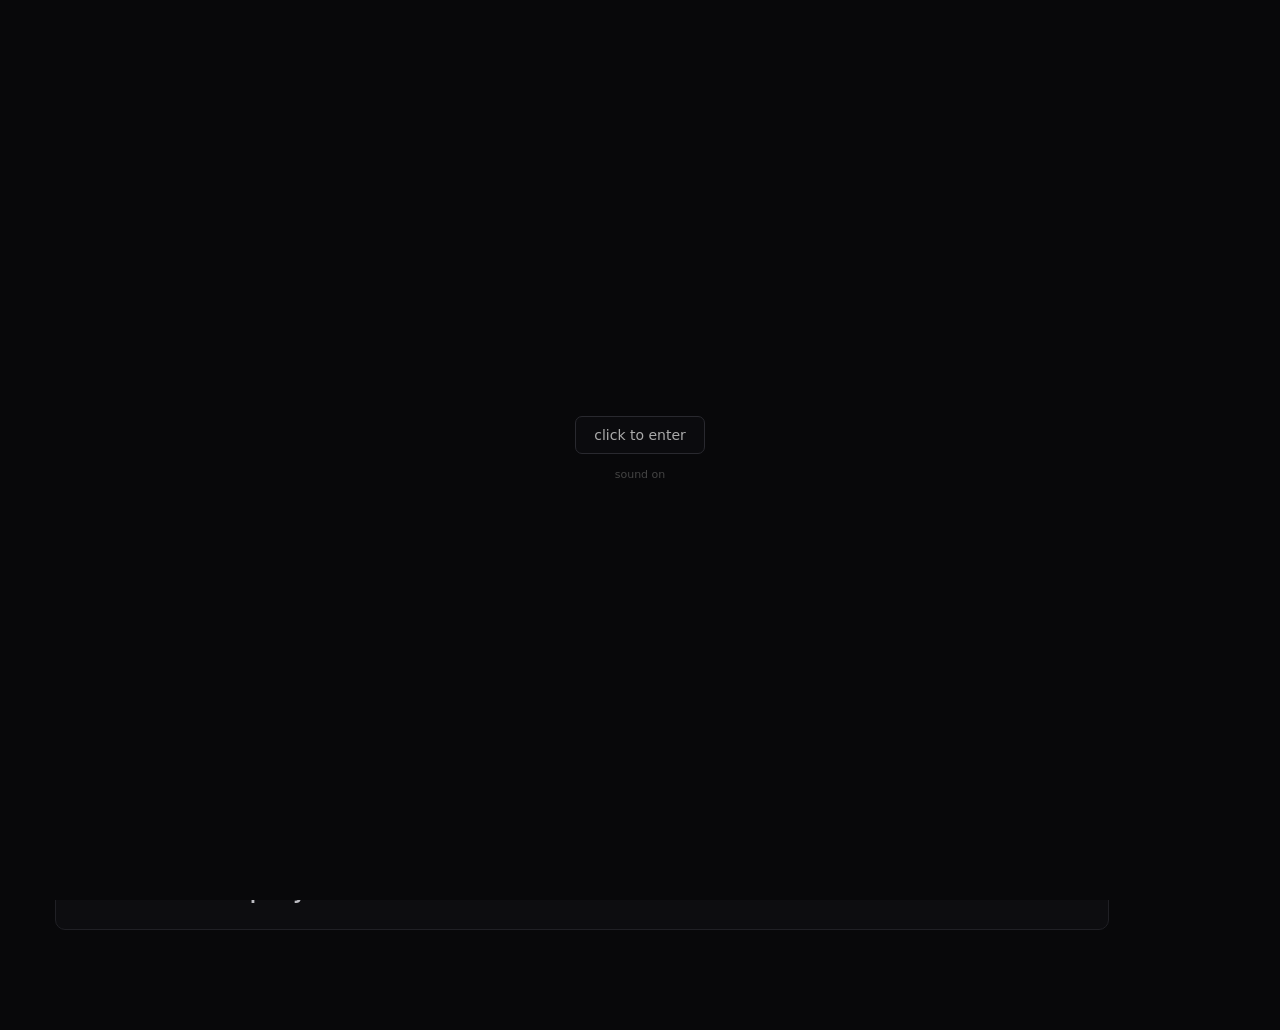
==== index.html @ 9fe93f93 "test" ====
<!doctype html><html lang="en"><head><meta charset="utf-8"><meta name="viewport" content="width=device-width,initial-scale=1"><title>home — uriel</title><link rel="stylesheet" href="/style.css"></head><body>
<div class="enter"><div class="enter-inner"><button>click to enter</button><p>sound on</p></div></div>
<audio id="audio" preload="auto"></audio><div class="music"><i></i> audio playing</div>
<div class="site"><nav class="nav"><a class="logo" href="/">user<span>doccers</span></a><div class="navlinks"><a class="active" href="/">home</a><a class="" href="/work.html">work</a><a class="" href="/about.html">about</a><a class="" href="/contact.html">contact</a><a href="https://github.com/aiodns">github</a></div></nav><main class="page"><div class="grid">
<div class="hero"><div class="eyebrow">developer / python / discord</div><h1>i build things<br>for discord.</h1><p>i'm uriel, commonly known as userdoccers. i build discord bots, tooling, automation and web projects.</p><div class="tags"><span class="tag">python</span><span class="tag">discord.py</span><span class="tag">discord.py-self</span><span class="tag">vercel</span></div></div>
<div class="card tall"><div class="cardnum"><b>01</b><span>featured</span></div><div class="projecttitle">elude</div><p>an all-in-one discord bot focused on moderation, antinuke, social features, economy, music and server utilities.</p><div class="meta"><span>elude.lol</span><span class="arrow">↗</span></div></div>
<div class="card"><div class="cardnum"><b>02</b><span>project</span></div><div class="projecttitle">vendetta</div><p>an unused discord project and domain.</p><div class="meta"><span>vendetta.wtf</span><span class="arrow">↗</span></div></div>
<div class="card wide"><div class="cardnum"><b>03</b><span>focus</span></div><div class="statement">discord is where most of my work happens. bots, selfbots, APIs, automation, infrastructure, and whatever a project needs.</div></div>
</div></main><footer class="footer">uriel / userdoccers · 2026</footer></div><script src="/script.js"></script></body></html>
---- style.css ----
*{box-sizing:border-box}
:root{--bg:#08080a;--panel:#0d0d10;--line:#202025;--text:#e9e9ec;--muted:#66666d;--soft:#929298;--purple:#8b63ff}
html,body{margin:0;width:100%;height:100%;background:var(--bg);color:var(--text);font:14px Inter,ui-sans-serif,system-ui,-apple-system,BlinkMacSystemFont,"Segoe UI",sans-serif}
body{overflow:auto}
body:before{content:"";position:fixed;inset:0;pointer-events:none;background:radial-gradient(circle at 50% 0,rgba(139,99,255,.075),transparent 32%);z-index:-1}
a{color:inherit;text-decoration:none}
.enter{position:fixed;inset:0;background:var(--bg);display:grid;place-items:center;z-index:50;transition:opacity .55s ease}
.enter.hidden{opacity:0;pointer-events:none}
.enter-inner{text-align:center}.enter button{font:inherit;color:#aaa;background:#0b0b0e;border:1px solid #29292f;border-radius:7px;padding:10px 18px;cursor:pointer}.enter button:hover{color:#fff;border-color:#494950}.enter p{color:#444;font-size:11px;margin:11px 0 0}
.site{min-width:1500px;min-height:100vh;padding:0 55px}
.nav{height:76px;display:flex;align-items:center;justify-content:space-between;border-bottom:1px solid #17171b;position:sticky;top:0;background:rgba(8,8,10,.88);backdrop-filter:blur(12px);z-index:20}
.logo{font-weight:700;letter-spacing:-.04em}.logo span{color:var(--purple)}
.navlinks{display:flex;gap:28px;color:#666}.navlinks a:hover,.navlinks a.active{color:#eee}
.page{min-height:calc(100vh - 76px);padding:80px 0 100px;display:flex;align-items:flex-start}
.grid{display:grid;grid-template-columns:520px 520px 520px;grid-auto-rows:minmax(220px,auto);gap:14px;width:max-content}
.eyebrow{font-size:11px;color:#555;text-transform:uppercase;letter-spacing:.12em;margin-bottom:18px}
h1{font-size:76px;line-height:.92;letter-spacing:-.07em;font-weight:650;margin:0}
h2{font-size:22px;letter-spacing:-.035em;margin:0 0 12px}
p{color:var(--muted);line-height:1.75;margin:0;max-width:580px}
.card{background:var(--panel);border:1px solid var(--line);border-radius:10px;padding:24px;min-height:220px;transition:.18s ease}
.card:hover{border-color:#38383f;transform:translateY(-2px)}
.card.tall{grid-row:span 2;min-height:454px}.card.wide{grid-column:span 2}
.cardnum{color:#444;font-size:11px;display:flex;justify-content:space-between;margin-bottom:48px}
.cardnum b{font-weight:400;color:#666}.arrow{color:#888}
.tags{display:flex;flex-wrap:wrap;gap:7px;margin-top:22px}.tag{border:1px solid #242429;border-radius:6px;padding:6px 8px;color:#777;font-size:11px}
.projecttitle{font-size:29px;letter-spacing:-.045em;margin-bottom:8px}
.meta{display:flex;justify-content:space-between;margin-top:30px;color:#4d4d53;font-size:11px}
.hero{width:720px;padding-right:80px}.hero p{font-size:16px;margin-top:28px}
.statement{font-size:31px;line-height:1.2;letter-spacing:-.045em;color:#bdbdc3;max-width:700px}
.list{display:grid;gap:0;margin-top:25px;border-top:1px solid var(--line)}.row{display:grid;grid-template-columns:120px 1fr auto;gap:20px;padding:17px 0;border-bottom:1px solid var(--line);color:#777}.row strong{color:#ddd;font-weight:500}.row span:last-child{color:#4c4c52}
.footer{position:fixed;bottom:18px;left:55px;color:#3e3e43;font-size:10px;z-index:15}.music{position:fixed;right:22px;bottom:18px;color:#666;font-size:10px;z-index:15;display:none;align-items:center;gap:8px}.music i{display:block;width:6px;height:6px;border-radius:50%;background:var(--purple)}
@media(max-width:800px){.site{padding:0 25px;min-width:1200px}.nav{position:relative}.footer{left:25px}}
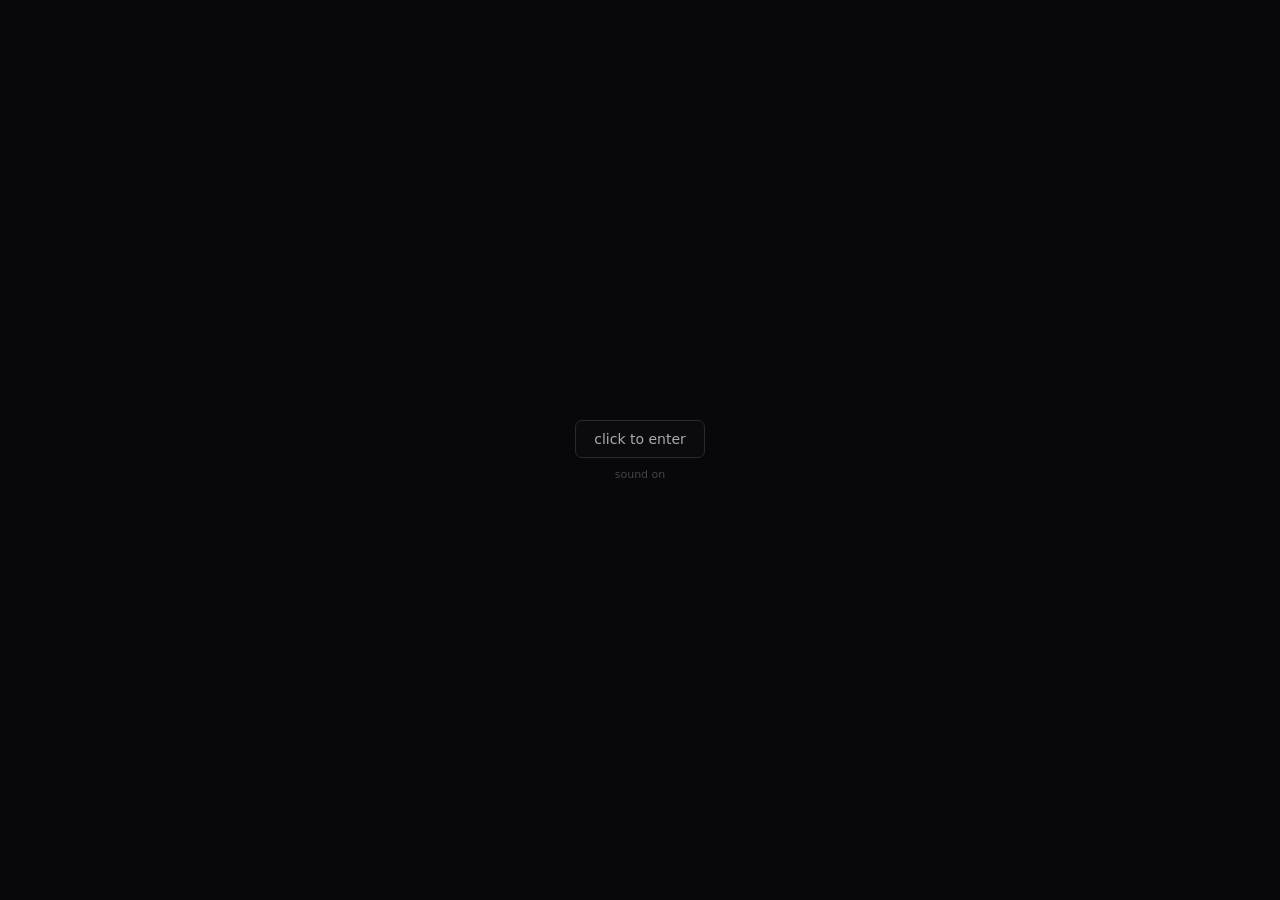
==== commit cfd8c062: "asdasd" ====
--- a/index.html
+++ b/index.html
@@ -1,9 +1,3 @@
 <!doctype html><html lang="en"><head><meta charset="utf-8"><meta name="viewport" content="width=device-width,initial-scale=1"><title>home — uriel</title><link rel="stylesheet" href="/style.css"></head><body>
-<div class="enter"><div class="enter-inner"><button>click to enter</button><p>sound on</p></div></div>
-<audio id="audio" preload="auto"></audio><div class="music"><i></i> audio playing</div>
-<div class="site"><nav class="nav"><a class="logo" href="/">user<span>doccers</span></a><div class="navlinks"><a class="active" href="/">home</a><a class="" href="/work.html">work</a><a class="" href="/about.html">about</a><a class="" href="/contact.html">contact</a><a href="https://github.com/aiodns">github</a></div></nav><main class="page"><div class="grid">
-<div class="hero"><div class="eyebrow">developer / python / discord</div><h1>i build things<br>for discord.</h1><p>i'm uriel, commonly known as userdoccers. i build discord bots, tooling, automation and web projects.</p><div class="tags"><span class="tag">python</span><span class="tag">discord.py</span><span class="tag">discord.py-self</span><span class="tag">vercel</span></div></div>
-<div class="card tall"><div class="cardnum"><b>01</b><span>featured</span></div><div class="projecttitle">elude</div><p>an all-in-one discord bot focused on moderation, antinuke, social features, economy, music and server utilities.</p><div class="meta"><span>elude.lol</span><span class="arrow">↗</span></div></div>
-<div class="card"><div class="cardnum"><b>02</b><span>project</span></div><div class="projecttitle">vendetta</div><p>an unused discord project and domain.</p><div class="meta"><span>vendetta.wtf</span><span class="arrow">↗</span></div></div>
-<div class="card wide"><div class="cardnum"><b>03</b><span>focus</span></div><div class="statement">discord is where most of my work happens. bots, selfbots, APIs, automation, infrastructure, and whatever a project needs.</div></div>
-</div></main><footer class="footer">uriel / userdoccers · 2026</footer></div><script src="/script.js"></script></body></html>+<div class="enter"><div><button>click to enter</button><p>sound on</p></div></div><audio id="audio" preload="auto"></audio><div class="nav"><a class="logo" href="/">user<span>doccers</span></a><div class="links"><a class="active" href="/">home</a><a class="" href="/work.html">work</a><a class="" href="/about.html">about</a><a class="" href="/contact.html">contact</a><a href="https://github.com/aiodns">github</a></div></div>
+<div class="viewport"><div class="track">['<section class="slide" data-current="true"><div class="slide-inner"><div><div class="eyebrow">developer / python / discord</div><h1>i build<br>things.</h1><p class="lead">i\'m uriel, commonly known as userdoccers. i build Discord bots, tooling, automation and web projects.</p><div class="tags"><span class="tag">python</span><span class="tag">discord.py</span><span class="tag">discord.py-self</span><span class="tag">vercel</span></div></div><div class="blocks"><div class="block"><div class="number"><span>01</span><span>featured</span></div><div><div class="title">elude</div><div class="desc">an all-in-one Discord bot built around moderation, antinuke, social tools, economy, music and server utilities.</div></div><div class="meta"><span>elude.lol</span><span class="arrow">↗</span></div></div><div class="block"><div class="number"><span>02</span><span>project</span></div><div><div class="title">vendetta</div><div class="desc">an unused Discord project and domain.</div></div><div class="meta"><span>vendetta.wtf</span><span class="arrow">↗</span></div></div></div></div></section>', '<section class="slide"><div class="slide-inner"><div><div class="eyebrow">what i work with</div><h2>discord is<br>my main thing.</h2><p class="lead">bots, selfbots, APIs, automation, infrastructure, and whatever a Discord project needs.</p></div><div class="blocks"><div class="block small"><div class="number"><span>03</span><span>language</span></div><div><div class="title">python</div><div class="desc">my primary language for bots, APIs and automation.</div></div></div><div class="block small"><div class="number"><span>04</span><span>ecosystem</span></div><div><div class="title">discord.py</div><div class="desc">strong experience with discord.py and discord.py-self.</div></div></div><div class="block wide"><div class="number"><span>05</span><span>github</span></div><div class="title">github.com/aiodns <span class="arrow">↗</span></div></div></div></div></section>']</div></div><div class="bottom"><span>uriel / userdoccers · 2026</span><span class="hint">scroll / drag / arrows</span><span class="music"><i></i> playing</span></div><div class="dots"><button class="active"></button><button class=""></button></div><script src="/script.js"></script></body></html>
--- a/style.css
+++ b/style.css
@@ -1,32 +1,20 @@
 *{box-sizing:border-box}
-:root{--bg:#08080a;--panel:#0d0d10;--line:#202025;--text:#e9e9ec;--muted:#66666d;--soft:#929298;--purple:#8b63ff}
-html,body{margin:0;width:100%;height:100%;background:var(--bg);color:var(--text);font:14px Inter,ui-sans-serif,system-ui,-apple-system,BlinkMacSystemFont,"Segoe UI",sans-serif}
-body{overflow:auto}
-body:before{content:"";position:fixed;inset:0;pointer-events:none;background:radial-gradient(circle at 50% 0,rgba(139,99,255,.075),transparent 32%);z-index:-1}
-a{color:inherit;text-decoration:none}
-.enter{position:fixed;inset:0;background:var(--bg);display:grid;place-items:center;z-index:50;transition:opacity .55s ease}
-.enter.hidden{opacity:0;pointer-events:none}
-.enter-inner{text-align:center}.enter button{font:inherit;color:#aaa;background:#0b0b0e;border:1px solid #29292f;border-radius:7px;padding:10px 18px;cursor:pointer}.enter button:hover{color:#fff;border-color:#494950}.enter p{color:#444;font-size:11px;margin:11px 0 0}
-.site{min-width:1500px;min-height:100vh;padding:0 55px}
-.nav{height:76px;display:flex;align-items:center;justify-content:space-between;border-bottom:1px solid #17171b;position:sticky;top:0;background:rgba(8,8,10,.88);backdrop-filter:blur(12px);z-index:20}
-.logo{font-weight:700;letter-spacing:-.04em}.logo span{color:var(--purple)}
-.navlinks{display:flex;gap:28px;color:#666}.navlinks a:hover,.navlinks a.active{color:#eee}
-.page{min-height:calc(100vh - 76px);padding:80px 0 100px;display:flex;align-items:flex-start}
-.grid{display:grid;grid-template-columns:520px 520px 520px;grid-auto-rows:minmax(220px,auto);gap:14px;width:max-content}
-.eyebrow{font-size:11px;color:#555;text-transform:uppercase;letter-spacing:.12em;margin-bottom:18px}
-h1{font-size:76px;line-height:.92;letter-spacing:-.07em;font-weight:650;margin:0}
-h2{font-size:22px;letter-spacing:-.035em;margin:0 0 12px}
-p{color:var(--muted);line-height:1.75;margin:0;max-width:580px}
-.card{background:var(--panel);border:1px solid var(--line);border-radius:10px;padding:24px;min-height:220px;transition:.18s ease}
-.card:hover{border-color:#38383f;transform:translateY(-2px)}
-.card.tall{grid-row:span 2;min-height:454px}.card.wide{grid-column:span 2}
-.cardnum{color:#444;font-size:11px;display:flex;justify-content:space-between;margin-bottom:48px}
-.cardnum b{font-weight:400;color:#666}.arrow{color:#888}
-.tags{display:flex;flex-wrap:wrap;gap:7px;margin-top:22px}.tag{border:1px solid #242429;border-radius:6px;padding:6px 8px;color:#777;font-size:11px}
-.projecttitle{font-size:29px;letter-spacing:-.045em;margin-bottom:8px}
-.meta{display:flex;justify-content:space-between;margin-top:30px;color:#4d4d53;font-size:11px}
-.hero{width:720px;padding-right:80px}.hero p{font-size:16px;margin-top:28px}
-.statement{font-size:31px;line-height:1.2;letter-spacing:-.045em;color:#bdbdc3;max-width:700px}
-.list{display:grid;gap:0;margin-top:25px;border-top:1px solid var(--line)}.row{display:grid;grid-template-columns:120px 1fr auto;gap:20px;padding:17px 0;border-bottom:1px solid var(--line);color:#777}.row strong{color:#ddd;font-weight:500}.row span:last-child{color:#4c4c52}
-.footer{position:fixed;bottom:18px;left:55px;color:#3e3e43;font-size:10px;z-index:15}.music{position:fixed;right:22px;bottom:18px;color:#666;font-size:10px;z-index:15;display:none;align-items:center;gap:8px}.music i{display:block;width:6px;height:6px;border-radius:50%;background:var(--purple)}
-@media(max-width:800px){.site{padding:0 25px;min-width:1200px}.nav{position:relative}.footer{left:25px}}
+:root{--bg:#08080a;--panel:#0d0d10;--line:#202025;--text:#e9e9ec;--muted:#696970;--purple:#8b63ff}
+html,body{margin:0;width:100%;height:100%;background:var(--bg);color:var(--text);font:14px Inter,ui-sans-serif,system-ui,-apple-system,BlinkMacSystemFont,"Segoe UI",sans-serif;overflow:hidden}
+body:before{content:"";position:fixed;inset:0;pointer-events:none;background:radial-gradient(circle at 50% 0,rgba(139,99,255,.08),transparent 35%);z-index:-1}
+a{color:inherit;text-decoration:none}.enter{position:fixed;inset:0;background:#08080a;display:grid;place-items:center;z-index:100;transition:opacity .6s ease}.enter.hide{opacity:0;pointer-events:none}
+.enter button{font:inherit;color:#aaa;background:#0b0b0e;border:1px solid #29292f;border-radius:7px;padding:10px 18px;cursor:pointer}.enter button:hover{color:#fff;border-color:#4b4b52}.enter p{margin:10px 0 0;text-align:center;color:#444;font-size:11px}
+.nav{position:fixed;left:4.2vw;right:4.2vw;top:0;height:82px;display:flex;align-items:center;justify-content:space-between;border-bottom:1px solid #17171b;z-index:30;background:rgba(8,8,10,.84);backdrop-filter:blur(14px)}
+.logo{font-weight:700;letter-spacing:-.04em}.logo span{color:var(--purple)}.links{display:flex;gap:30px;color:#626269}.links a:hover,.links a.active{color:#eee}
+.viewport{position:fixed;inset:82px 0 0;overflow:hidden}.track{height:100%;display:flex;will-change:transform;transition:transform .78s cubic-bezier(.77,0,.18,1)}
+.slide{flex:0 0 100vw;width:100vw;height:100%;padding:8vh 4.2vw 9vh;display:flex;align-items:center;position:relative;overflow:hidden}
+.slide-inner{width:100%;max-width:1450px;margin:auto;display:grid;grid-template-columns:minmax(330px,.8fr) minmax(520px,1.2fr);gap:5vw;align-items:center}
+.eyebrow{color:#505057;font-size:11px;text-transform:uppercase;letter-spacing:.14em;margin-bottom:20px}
+h1{font-size:clamp(58px,7vw,112px);line-height:.86;letter-spacing:-.075em;font-weight:650;margin:0}
+h2{font-size:42px;letter-spacing:-.055em;margin:0 0 13px}.lead{font-size:16px;line-height:1.75;color:var(--muted);max-width:560px;margin-top:27px}
+.tags{display:flex;gap:7px;flex-wrap:wrap;margin-top:25px}.tag{border:1px solid #242429;border-radius:6px;padding:6px 8px;color:#777;font-size:11px}
+.blocks{display:grid;grid-template-columns:1fr 1fr;gap:13px}.block{height:390px;background:var(--panel);border:1px solid var(--line);border-radius:11px;padding:23px;display:flex;flex-direction:column;justify-content:space-between;transition:border-color .2s,transform .2s}.block:hover{border-color:#393940;transform:translateY(-3px)}
+.block.small{height:250px}.block.wide{grid-column:1/-1;height:210px}.number{display:flex;justify-content:space-between;color:#444;font-size:11px}.number span:last-child{color:#5a5a60}.title{font-size:31px;letter-spacing:-.045em;margin-bottom:9px}.desc{color:#68686f;line-height:1.7;max-width:520px}.meta{display:flex;justify-content:space-between;color:#4b4b51;font-size:11px}.arrow{color:#888}
+.bottom{position:fixed;left:4.2vw;right:4.2vw;bottom:22px;display:flex;justify-content:space-between;z-index:30;pointer-events:none;color:#3e3e43;font-size:10px}.hint{color:#505057}.music{display:none;align-items:center;gap:8px;color:#666}.music i{width:6px;height:6px;border-radius:50%;background:var(--purple)}
+.dots{position:fixed;right:4.2vw;bottom:22px;display:flex;gap:7px;z-index:35}.dots button{width:5px;height:5px;border:0;border-radius:50%;padding:0;background:#333;cursor:pointer}.dots button.active{background:#aaa}
+@media(max-width:900px){.nav{left:25px;right:25px}.links{gap:14px}.slide{padding-left:25px;padding-right:25px}.slide-inner{grid-template-columns:1fr;overflow:auto;max-height:100%;padding:30px 0 50px}.blocks{grid-template-columns:1fr}.block,.block.small{height:260px}.block.wide{grid-column:auto}.bottom{left:25px;right:25px}}
